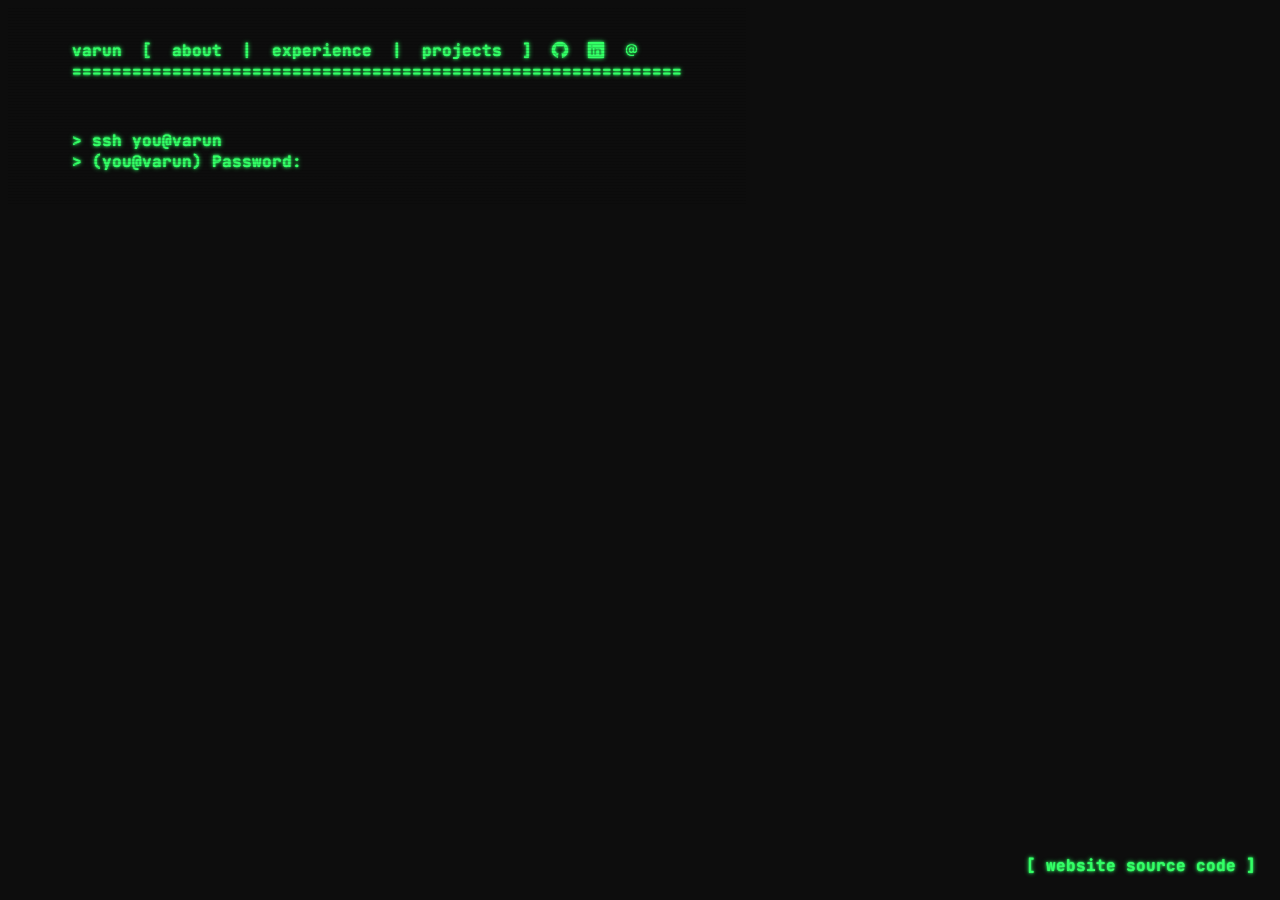
==== index.html @ d95a9692 "some content" ====
<!DOCTYPE html>
<html lang="en">
<head>
    <meta charset="UTF-8">
    <meta name="viewport" content="width=device-width, initial-scale=1.0">
    <link rel="stylesheet" href="https://cdn.jsdelivr.net/npm/bootstrap-icons@1.11.3/font/bootstrap-icons.min.css">
    <link rel="stylesheet" href="retro.css">
    <link rel="stylesheet" href="index.css">
    <title>Document</title>
</head>
<body class="crt-screen">
    <header>
        <div class="crt-text"><a href="#varun">varun</a></div>
        <div class="crt-text">[</div>
        <div class="crt-text"><a href="#about">about</a></div>
        <div class="crt-text">|</div>
        <div class="crt-text"><a href="#experience">experience</a></div>
        <div class="crt-text">|</div>
        <div class="crt-text"><a href="#projects">projects</a></div>
        <div class="crt-text">]</div>
        <div class="crt-text">
            <a href="https://github.com/oolio151" target="_blank">
                <i class="bi bi-github"></i>
            </a>
        </div>
        <div class="crt-text">
            <a href="https://linkedin.com/in/varsam" target="_blank">
                <i class="bi bi-linkedin"></i>
            </a>
        </div>
        <div class="crt-text">
            <a href="mailto:vsammeta5526@gmail.com" target="_blank">
                <i class="bi bi-at"></i>
            </a>
        </div>
    </header>
    <div class="crt-text" style="margin-bottom: 3em;">=============================================================</div>

    <div id="intro" class="crt-text">
        <div class="intro-line">&gt; ssh you@varun</div>
        <div class="intro-line">&gt; (you@varun) Password:</div>
        <!-- <div class="intro-line">cool and quirky /etc/motd here</div> -->
    </div>

    <div id="welcome-line" class="crt-text" style="display: none;">welcome to my website! click on a link to start exploring!</div>

    <div id="console-output" class="crt-text"></div>

    <div id="console-line" class="crt-text" style="display: none;"><span style="--crt-color: #25b349;">you@varun:</span><span style="--crt-color: #3347ff;">~</span><span style="--crt-color: #33ff66;" id="console-cmd">$</span></div>

    <a href="https://github.com/oolio151/oolio151.github.io" class="icon-link crt-fixed-link crt-text" target="_blank" rel="noopener noreferrer">
        [ website source code ]
    </a>
    <script src="script.js"></script>
</body>
</html>
---- retro.css ----
.crt-screen {
  position: relative;
  display: inline-block;
  padding: 2rem 4rem;
  background: #0d0d0d;
  overflow: hidden;
}

.crt-text,
.crt-text * {
  font-family: "JetBrains Mono", monospace;
  font-weight: 700;
  color: var(--crt-color, #33ff66);
  text-shadow:
    0 0 0.05em var(--crt-color, #33ff66),
    0 0 0.15em var(--crt-color, #33ff66),
    0 0 0.3em var(--crt-color, #33ff66);
}

.crt-screen::before {
  content: "";
  position: absolute;
  inset: 0;
  background: repeating-linear-gradient(
    to bottom,
    rgba(0, 0, 0, 0.15),
    rgba(0, 0, 0, 0.15) 1px,
    transparent 1px,
    transparent 3px
  );
  pointer-events: none;
  z-index: 2;
}

.crt-invert {
  background-color: var(--crt-color, #33ff66);
  color: #0d0d0d;
  padding: 0.1em;
}
---- index.css ----
@import url('https://fonts.googleapis.com/css2?family=JetBrains+Mono:wght@400;700&display=swap');

body {
  font-family: "JetBrains Mono", monospace;
  background-color: black;
  color: rgb(0, 255,0 );
}

a {
    text-decoration: none;
    color: inherit;
}

a:hover {
    text-decoration: underline;
}

header {
    display: flex;

}

header div {
    margin-right: 2ch;
}

.intro-line {
  opacity: 0;
  transition: opacity 0.3s ease;
}

.intro-line.visible {
  opacity: 1;
}

.crt-fixed-link {
  position: fixed;
  bottom: 1.5rem;
  right: 1.5rem;
  z-index: 10;
}
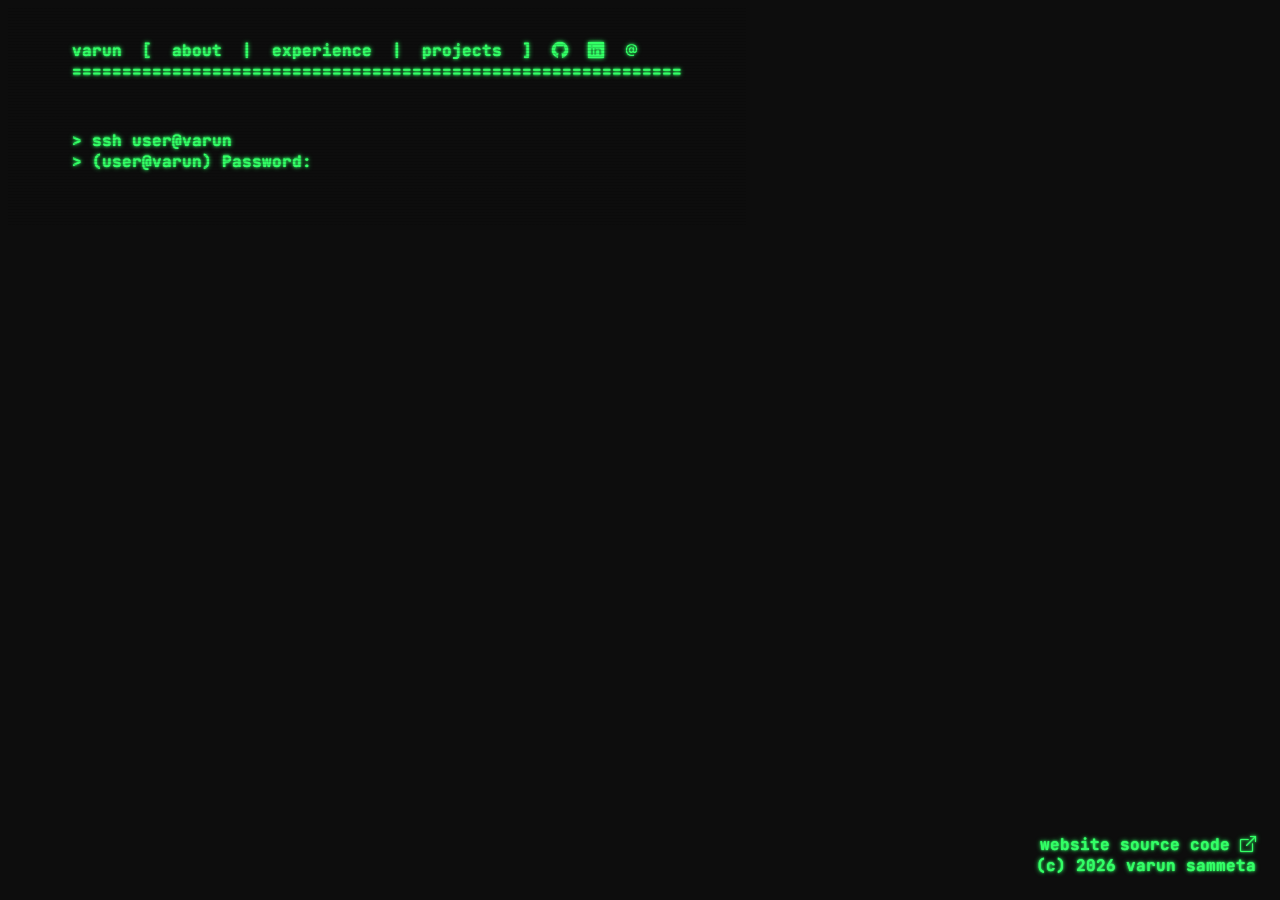
==== commit 8e9ce3fb: ":)" ====
--- a/index.html
+++ b/index.html
@@ -37,8 +37,8 @@
     <div class="crt-text" style="margin-bottom: 3em;">=============================================================</div>
 
     <div id="intro" class="crt-text">
-        <div class="intro-line">&gt; ssh you@varun</div>
-        <div class="intro-line">&gt; (you@varun) Password:</div>
+        <div class="intro-line">&gt; ssh user@varun</div>
+        <div class="intro-line">&gt; (user@varun) Password:</div>
         <!-- <div class="intro-line">cool and quirky /etc/motd here</div> -->
     </div>
 
@@ -46,11 +46,21 @@
 
     <div id="console-output" class="crt-text"></div>
 
-    <div id="console-line" class="crt-text" style="display: none;"><span style="--crt-color: #25b349;">you@varun:</span><span style="--crt-color: #3347ff;">~</span><span style="--crt-color: #33ff66;" id="console-cmd">$</span></div>
+    <br>
+    <div id="console-line" class="crt-text" style="display: none;"><span style="--crt-color: #25b349;">user@varun:</span><span style="--crt-color: #3347ff;">~</span><span style="--crt-color: #33ff66;" id="console-cmd">$</span></div>
 
-    <a href="https://github.com/oolio151/oolio151.github.io" class="icon-link crt-fixed-link crt-text" target="_blank" rel="noopener noreferrer">
-        [ website source code ]
-    </a>
+    <div class="crt-fixed-link" style="text-align: end;">
+        <a href="https://github.com/oolio151/oolio151.github.io"
+        class="icon-link crt-text"
+        target="_blank"
+        rel="noopener noreferrer">
+            website source code <i class="bi bi-box-arrow-up-right"></i>
+        </a>
+
+        <div class="icon-link crt-text">
+            (c) 2026 varun sammeta
+        </div>
+    </div>
     <script src="script.js"></script>
 </body>
 </html>
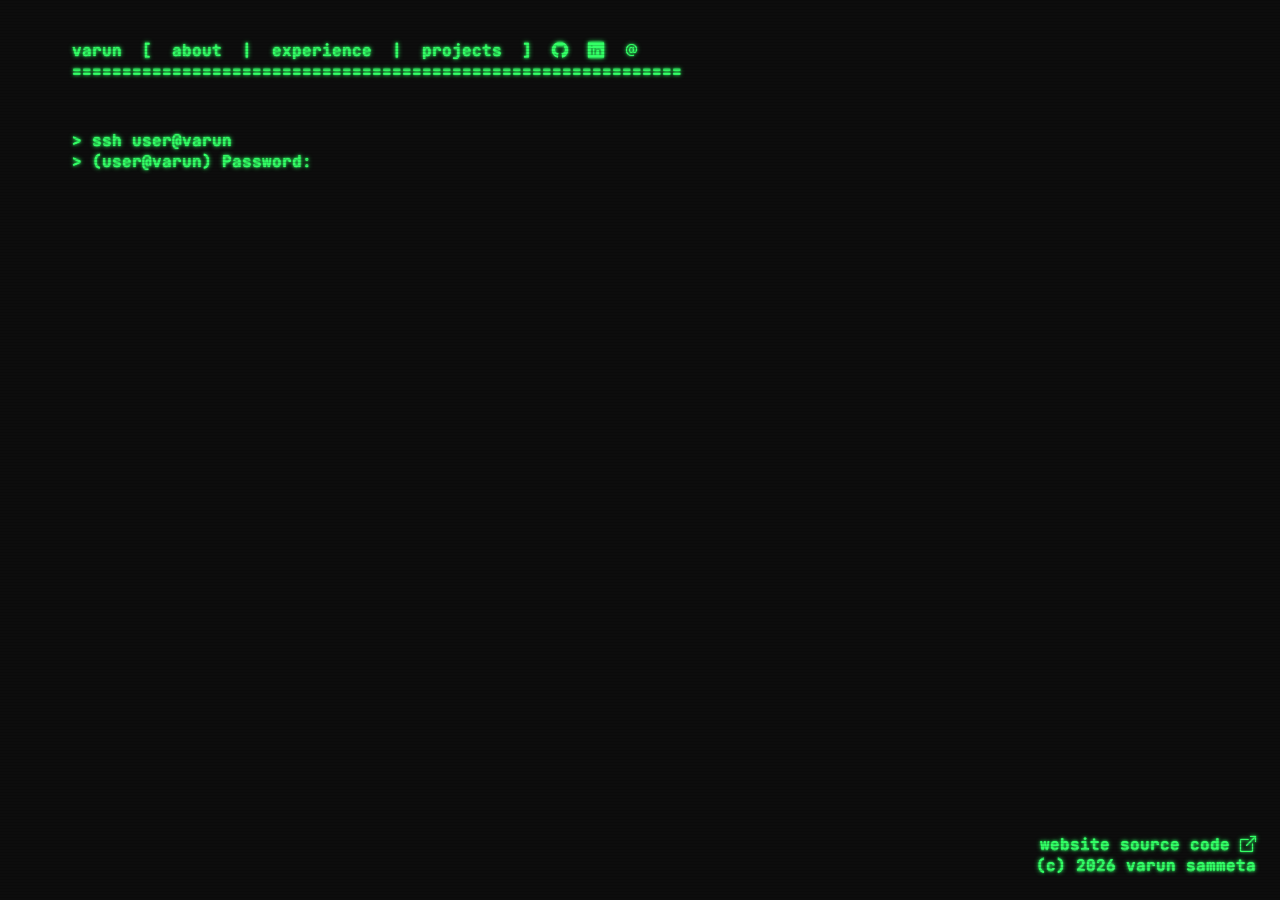
==== commit 18cfb20b: "tab no longer called document lmao" ====
--- a/index.html
+++ b/index.html
@@ -6,7 +6,7 @@
     <link rel="stylesheet" href="https://cdn.jsdelivr.net/npm/bootstrap-icons@1.11.3/font/bootstrap-icons.min.css">
     <link rel="stylesheet" href="retro.css">
     <link rel="stylesheet" href="index.css">
-    <title>Document</title>
+    <title>user@varun:~</title>
 </head>
 <body class="crt-screen">
     <header>
--- a/retro.css
+++ b/retro.css
@@ -17,9 +17,9 @@
     0 0 0.3em var(--crt-color, #33ff66);
 }
 
-.crt-screen::before {
+body::before {
   content: "";
-  position: absolute;
+  position: fixed;
   inset: 0;
   background: repeating-linear-gradient(
     to bottom,
--- a/index.css
+++ b/index.css
@@ -37,5 +37,5 @@
   position: fixed;
   bottom: 1.5rem;
   right: 1.5rem;
-  z-index: 10;
-}+  z-index: 1;
+}
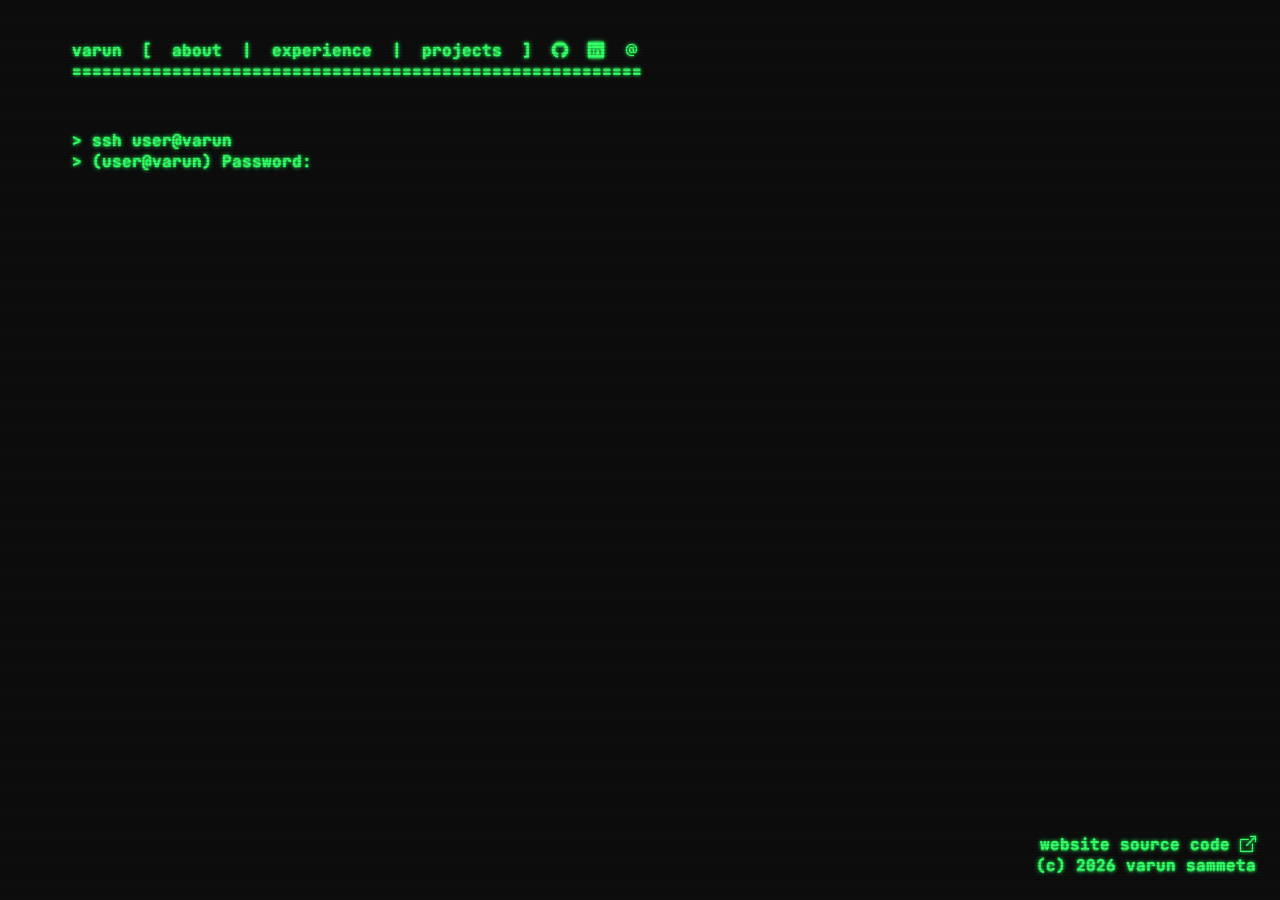
==== commit 151dcaa8: "lov emedia queries" ====
--- a/index.html
+++ b/index.html
@@ -18,23 +18,19 @@
         <div class="crt-text">|</div>
         <div class="crt-text"><a href="#projects">projects</a></div>
         <div class="crt-text">]</div>
-        <div class="crt-text">
-            <a href="https://github.com/oolio151" target="_blank">
-                <i class="bi bi-github"></i>
-            </a>
-        </div>
-        <div class="crt-text">
-            <a href="https://linkedin.com/in/varsam" target="_blank">
-                <i class="bi bi-linkedin"></i>
-            </a>
-        </div>
-        <div class="crt-text">
-            <a href="mailto:vsammeta5526@gmail.com" target="_blank">
-                <i class="bi bi-at"></i>
-            </a>
+        <div class="social-icons">
+            <div class="crt-text">
+                <a href="https://github.com/oolio151" target="_blank"><i class="bi bi-github"></i></a>
+            </div>
+            <div class="crt-text">
+                <a href="https://linkedin.com/in/varsam" target="_blank"><i class="bi bi-linkedin"></i></a>
+            </div>
+            <div class="crt-text">
+                <a href="mailto:vsammeta5526@gmail.com" target="_blank"><i class="bi bi-at"></i></a>
+            </div>
         </div>
     </header>
-    <div class="crt-text" style="margin-bottom: 3em;">=============================================================</div>
+    <div class="crt-text" style="margin-bottom: 3em;">=========================================================</div>
 
     <div id="intro" class="crt-text">
         <div class="intro-line">&gt; ssh user@varun</div>
@@ -42,7 +38,7 @@
         <!-- <div class="intro-line">cool and quirky /etc/motd here</div> -->
     </div>
 
-    <div id="welcome-line" class="crt-text" style="display: none;">welcome to my website! click on a link to start exploring!</div>
+    <div id="welcome-line" class="crt-text" style="display: none;">Hi! I'm Varun Sammeta, a Computer Engineering Student at the University of Maryland, College Park, most likely graduating Fall 2028. I have experience with robotics, various types of collaborative software projects, and AI.<br><br>I am currently working tech staff and development at UMIACS, and working on some side projects including emulators and microcontroller tools.<br><br>Feel free to reach out!<br><br>Click on a link to explore my site.</div>
 
     <div id="console-output" class="crt-text"></div>
 
--- a/index.css
+++ b/index.css
@@ -17,7 +17,6 @@
 
 header {
     display: flex;
-
 }
 
 header div {
@@ -39,3 +38,77 @@
   right: 1.5rem;
   z-index: 1;
 }
+
+html, body {
+  max-width: 100%;
+  overflow-x: hidden;
+}
+*, *::before, *::after {
+  box-sizing: border-box;
+}
+
+.social-icons {
+  display: flex;
+}
+
+@media (max-width: 600px) {
+  .crt-screen {
+    display: block;
+    padding: 1.25rem 1rem;
+  }
+
+  header {
+    flex-wrap: wrap;
+    row-gap: 0.5rem;
+    padding-bottom: 1rem;
+  }
+
+  header div {
+    margin-right: 1ch;
+    font-size: 0.85rem;
+  }
+
+  .crt-text[style*="margin-bottom: 3em"] {
+    display: none;
+  }
+
+  .exp-row {
+    flex-direction: column;
+    gap: 0.5rem;
+  }
+
+  #console-line {
+    display: none !important;
+  }
+
+  .social-icons {
+    position: fixed;
+    bottom: 4.5rem;
+    left: 0;
+    width: 100%;
+    justify-content: center;
+    gap: 2ch;
+    background: #0d0d0d;
+    padding: 0.75rem 0;
+  }
+
+  .social-icons .bi {
+    font-size: 1.75rem;
+    padding-left: 0.5rem;
+    padding-right: 0.5rem;
+  }
+
+  .crt-fixed-link {
+    position: fixed;
+    bottom: 1.5rem;
+    left: 0;
+    width: 100%;
+    text-align: center;
+    display: flex;
+    flex-direction: column;
+    align-items: center;
+    gap: 0.25rem;
+    background: #0d0d0d;
+    margin-top: 2rem;
+  }
+}
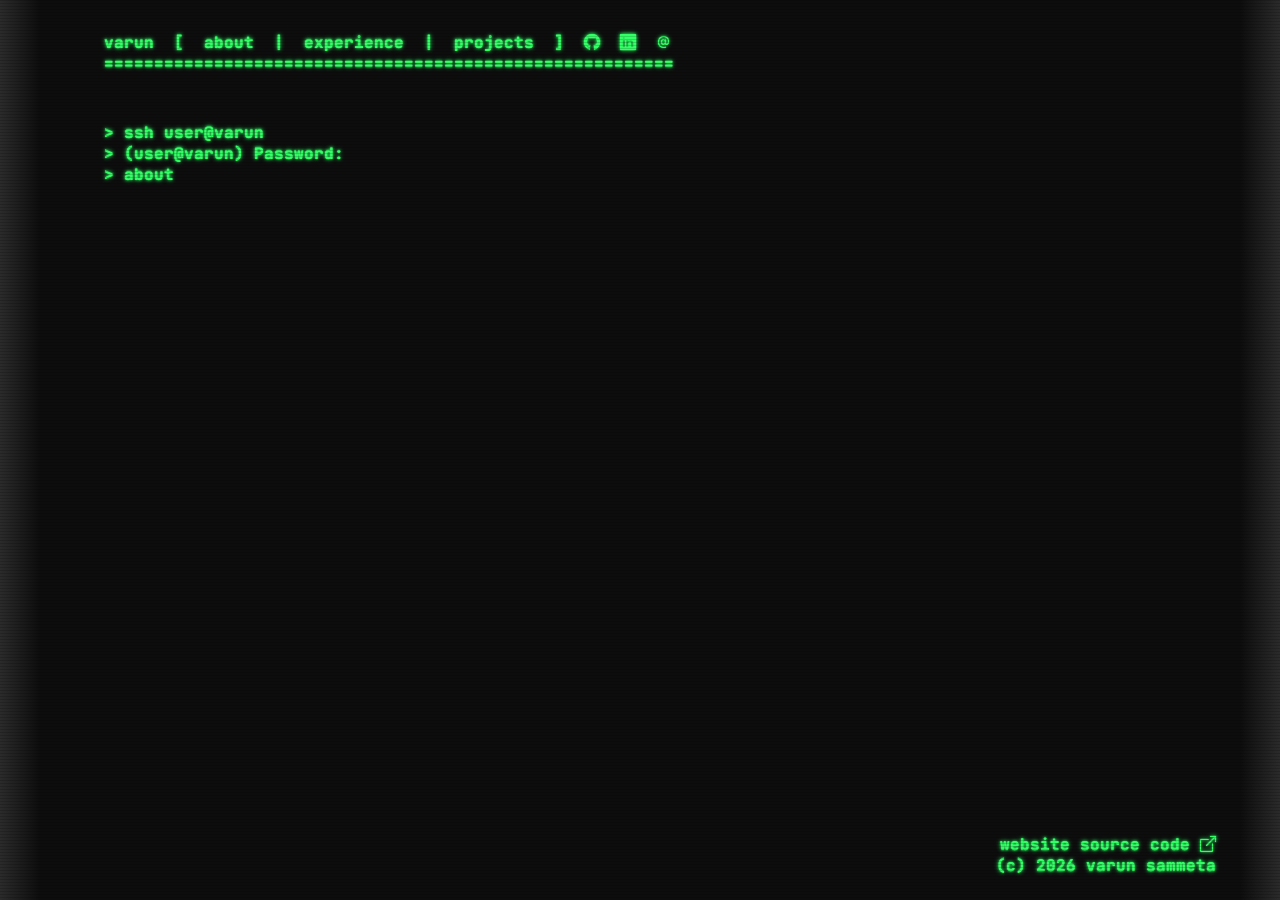
==== commit 245ae13f: "big fix" ====
--- a/index.html
+++ b/index.html
@@ -6,7 +6,8 @@
     <link rel="stylesheet" href="https://cdn.jsdelivr.net/npm/bootstrap-icons@1.11.3/font/bootstrap-icons.min.css">
     <link rel="stylesheet" href="retro.css">
     <link rel="stylesheet" href="index.css">
-    <title>user@varun:~</title>
+    <title>Varun Sammeta</title>
+    <link rel="icon" href="data:image/svg+xml,<svg xmlns='http://www.w3.org/2000/svg' viewBox='0 0 100 100'><text y='.9em' font-size='90'>V</text></svg>">
 </head>
 <body class="crt-screen">
     <header>
@@ -34,11 +35,12 @@
 
     <div id="intro" class="crt-text">
         <div class="intro-line">&gt; ssh user@varun</div>
-        <div class="intro-line">&gt; (user@varun) Password:</div>
+        <div class="intro-line">&gt; (user@varun) Password:</div><div></div>
+        <div class="intro-line">&gt; about</div>
         <!-- <div class="intro-line">cool and quirky /etc/motd here</div> -->
     </div>
 
-    <div id="welcome-line" class="crt-text" style="display: none;">Hi! I'm Varun Sammeta, a Computer Engineering Student at the University of Maryland, College Park, most likely graduating Fall 2028. I have experience with robotics, various types of collaborative software projects, and AI.<br><br>I am currently working tech staff and development at UMIACS, and working on some side projects including emulators and microcontroller tools.<br><br>Feel free to reach out!<br><br>Click on a link to explore my site.</div>
+    <div id="welcome-line" class="crt-text" style="display: none;"></div>
 
     <div id="console-output" class="crt-text"></div>
 
@@ -59,4 +61,4 @@
     </div>
     <script src="script.js"></script>
 </body>
-</html>+</html>
--- a/index.css
+++ b/index.css
@@ -32,17 +32,83 @@
   opacity: 1;
 }
 
+.loading-paragraph {
+  margin: 0 0 1rem;
+  opacity: 0;
+  transition: opacity 0.35s ease;
+}
+
+.loading-paragraph.visible {
+  opacity: 1;
+}
+
+.sequential-content > .loading-block {
+  opacity: 0;
+  transition: opacity 0.35s ease;
+}
+
+.sequential-content > .loading-block.visible {
+  opacity: 1;
+}
+
+.sequential-content > p {
+  margin: 0 0 1rem;
+}
+
+.sequential-content img {
+  border-radius: 5px;
+}
+
+.song-row {
+  display: flex;
+  align-items: flex-start;
+  gap: 1.5rem;
+  margin-top: 0.5rem;
+}
+
+.song-row img {
+  width: 6ch;
+  height: 6ch;
+  object-fit: cover;
+  flex-shrink: 0;
+}
+
+.song-heading {
+  display: flex;
+  align-items: center;
+  gap: 0.6rem;
+}
+
+.song-refresh {
+  padding: 0;
+  border: 0;
+  background: transparent;
+  color: inherit;
+  font: inherit;
+  cursor: pointer;
+}
+
+.song-refresh:hover,
+.song-refresh:focus-visible {
+  text-decoration: underline;
+}
+
 .crt-fixed-link {
   position: fixed;
+  right: 1.5rem;
   bottom: 1.5rem;
-  right: 1.5rem;
   z-index: 1;
+  text-align: right;
 }
 
 html, body {
   max-width: 100%;
   overflow-x: hidden;
 }
+
+html {
+  background-color: black;
+}
 *, *::before, *::after {
   box-sizing: border-box;
 }
@@ -51,64 +117,91 @@
   display: flex;
 }
 
+@media (min-width: 601px) {
+    .crt-screen {
+        display: block;
+        width: 100%;
+        max-width: 133.333vh;
+        min-height: 100vh;
+        margin: 0 auto;
+    }
+
+    .crt-fixed-link {
+        right: max(1.5rem, calc((100vw - 133.333vh) / 2 + 1.5rem));
+    }
+}
+
+@media (min-width: 601px) and (min-aspect-ratio: 4 / 3) {
+    html {
+        background: linear-gradient(
+            to right,
+            #2b2b2b 0,
+            #0d0d0d calc(50% - 66.6665vh),
+            #0d0d0d calc(50% + 66.6665vh),
+            #2b2b2b 100%
+        );
+        background-attachment: fixed;
+    }
+}
+
 @media (max-width: 600px) {
-  .crt-screen {
-    display: block;
-    padding: 1.25rem 1rem;
-  }
-
-  header {
-    flex-wrap: wrap;
-    row-gap: 0.5rem;
-    padding-bottom: 1rem;
-  }
-
-  header div {
-    margin-right: 1ch;
-    font-size: 0.85rem;
-  }
-
-  .crt-text[style*="margin-bottom: 3em"] {
-    display: none;
-  }
-
-  .exp-row {
-    flex-direction: column;
-    gap: 0.5rem;
-  }
-
-  #console-line {
-    display: none !important;
-  }
-
-  .social-icons {
-    position: fixed;
-    bottom: 4.5rem;
-    left: 0;
-    width: 100%;
-    justify-content: center;
-    gap: 2ch;
-    background: #0d0d0d;
-    padding: 0.75rem 0;
-  }
-
-  .social-icons .bi {
-    font-size: 1.75rem;
-    padding-left: 0.5rem;
-    padding-right: 0.5rem;
-  }
-
-  .crt-fixed-link {
-    position: fixed;
-    bottom: 1.5rem;
-    left: 0;
-    width: 100%;
-    text-align: center;
-    display: flex;
-    flex-direction: column;
-    align-items: center;
-    gap: 0.25rem;
-    background: #0d0d0d;
-    margin-top: 2rem;
-  }
-}+    .crt-screen {
+        display: block;
+        padding: 1.25rem 1rem;
+        padding-bottom: 9rem;
+    }
+
+    header {
+        flex-wrap: wrap;
+        row-gap: 0.5rem;
+        padding-bottom: 1rem;
+    }
+
+    header div {
+        margin-right: 1ch;
+        font-size: 0.85rem;
+    }
+
+    .crt-text[style*="margin-bottom: 3em"] {
+        display: none;
+    }
+
+    .exp-row {
+        flex-direction: column;
+        gap: 0.5rem;
+    }
+
+    #console-line {
+        display: none !important;
+    }
+
+    .social-icons {
+        position: fixed;
+        bottom: 4.5rem;
+        left: 0;
+        width: 100%;
+        justify-content: center;
+        gap: 2ch;
+        background: #0d0d0d;
+        padding: 0.75rem 0;
+    }
+
+    .social-icons .bi {
+        font-size: 1.75rem;
+        padding-left: 0.5rem;
+        padding-right: 0.5rem;
+    }
+
+    .crt-fixed-link {
+        display: flex;
+        flex-direction: column;
+        align-items: center;
+        gap: 0.25rem;
+        right: 0;
+        left: 0;
+        bottom: 1rem;
+        width: 100%;
+        text-align: center;
+        background: #0d0d0d;
+    }
+}
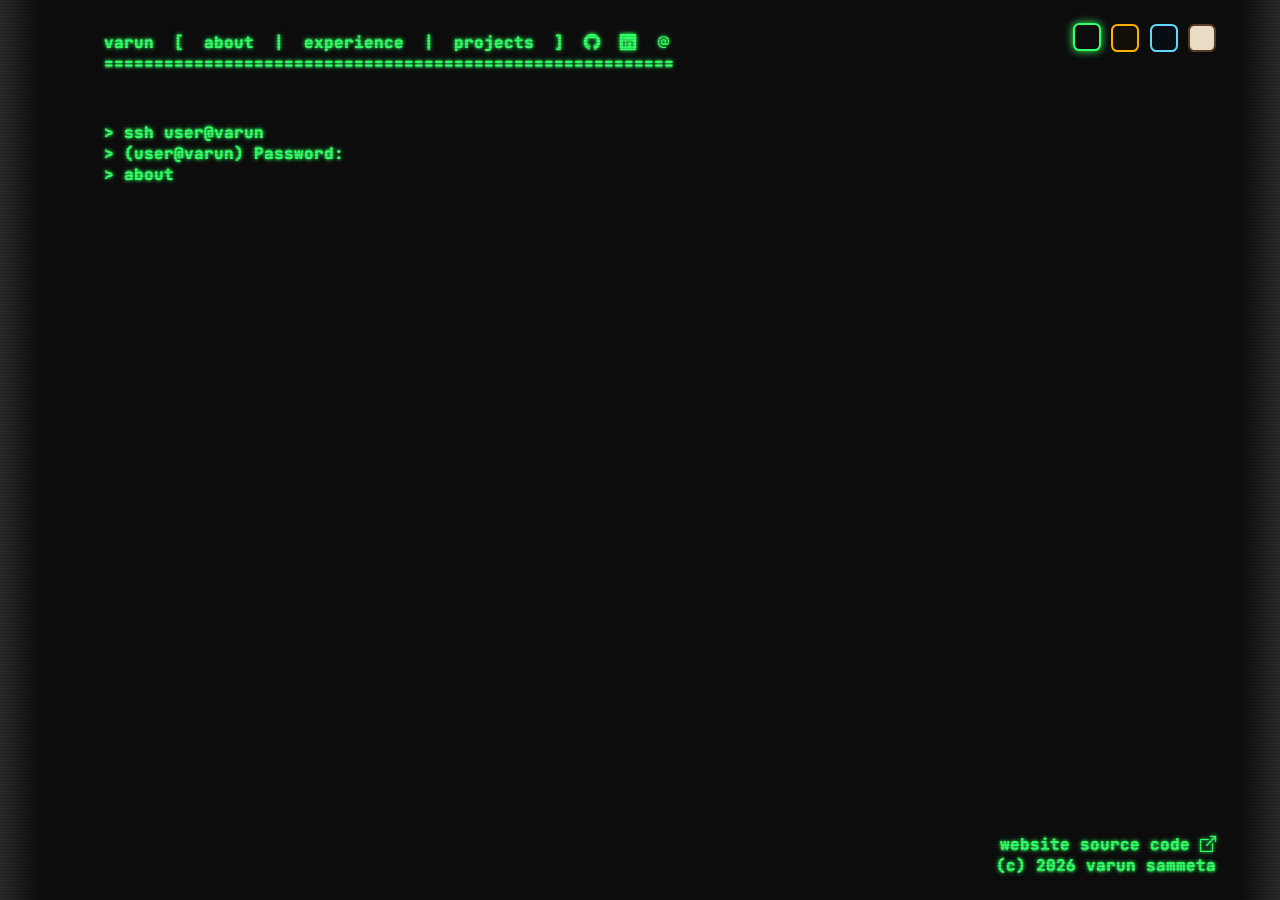
==== commit d827a6e3: "added color palletes" ====
--- a/index.html
+++ b/index.html
@@ -45,7 +45,14 @@
     <div id="console-output" class="crt-text"></div>
 
     <br>
-    <div id="console-line" class="crt-text" style="display: none;"><span style="--crt-color: #25b349;">user@varun:</span><span style="--crt-color: #3347ff;">~</span><span style="--crt-color: #33ff66;" id="console-cmd">$</span></div>
+    <div id="console-line" class="crt-text" style="display: none;"><span style="--crt-color: var(--crt-secondary);">user@varun:</span><span style="--crt-color: var(--crt-accent);">~</span><span style="--crt-color: var(--crt-primary);" id="console-cmd">$</span></div>
+
+    <div class="theme-controls" aria-label="Color scheme">
+        <button class="theme-button" type="button" data-theme="green" aria-label="Green color scheme" title="Green" style="--swatch-background: #0d0d0d; --swatch-primary: #33ff66;"></button>
+        <button class="theme-button" type="button" data-theme="amber" aria-label="Amber color scheme" title="Amber" style="--swatch-background: #140f08; --swatch-primary: #ffb000;"></button>
+        <button class="theme-button" type="button" data-theme="blue" aria-label="Blue color scheme" title="Blue" style="--swatch-background: #080d14; --swatch-primary: #62d8ff;"></button>
+        <button class="theme-button" type="button" data-theme="mono" aria-label="Beige color scheme" title="Beige" style="--swatch-background: #e8dcc4; --swatch-primary: #5c3b24;"></button>
+    </div>
 
     <div class="crt-fixed-link" style="text-align: end;">
         <a href="https://github.com/oolio151/oolio151.github.io"
--- a/retro.css
+++ b/retro.css
@@ -2,7 +2,7 @@
   position: relative;
   display: inline-block;
   padding: 2rem 4rem;
-  background: #0d0d0d;
+  background: var(--crt-background);
   overflow: hidden;
 }
 
@@ -10,11 +10,11 @@
 .crt-text * {
   font-family: "JetBrains Mono", monospace;
   font-weight: 700;
-  color: var(--crt-color, #33ff66);
+  color: var(--crt-color, var(--crt-primary));
   text-shadow:
-    0 0 0.05em var(--crt-color, #33ff66),
-    0 0 0.15em var(--crt-color, #33ff66),
-    0 0 0.3em var(--crt-color, #33ff66);
+    0 0 0.05em var(--crt-color, var(--crt-primary)),
+    0 0 0.15em var(--crt-color, var(--crt-primary)),
+    0 0 0.3em var(--crt-color, var(--crt-primary));
 }
 
 body::before {
@@ -33,7 +33,7 @@
 }
 
 .crt-invert {
-  background-color: var(--crt-color, #33ff66);
-  color: #0d0d0d;
+  background-color: var(--crt-color, var(--crt-primary));
+  color: var(--crt-background);
   padding: 0.1em;
-}+}
--- a/index.css
+++ b/index.css
@@ -1,9 +1,18 @@
 @import url('https://fonts.googleapis.com/css2?family=JetBrains+Mono:wght@400;700&display=swap');
+
+:root {
+  --crt-primary: #33ff66;
+  --crt-secondary: #25b349;
+  --crt-tertiary: #a5b325;
+  --crt-accent: #3347ff;
+  --crt-background: #0d0d0d;
+  --crt-fade: #33ff66;
+}
 
 body {
   font-family: "JetBrains Mono", monospace;
   background-color: black;
-  color: rgb(0, 255,0 );
+  color: var(--crt-primary);
 }
 
 a {
@@ -117,6 +126,10 @@
   display: flex;
 }
 
+.theme-controls {
+  display: none;
+}
+
 @media (min-width: 601px) {
     .crt-screen {
         display: block;
@@ -129,16 +142,42 @@
     .crt-fixed-link {
         right: max(1.5rem, calc((100vw - 133.333vh) / 2 + 1.5rem));
     }
+
+    .theme-controls {
+        position: fixed;
+        top: 1.5rem;
+        right: max(1.5rem, calc((100vw - 133.333vh) / 2 + 1.5rem));
+        z-index: 3;
+        display: flex;
+        gap: 0.65rem;
+    }
+
+    .theme-button {
+        width: 1.75rem;
+        height: 1.75rem;
+        padding: 0;
+        border: 2px solid var(--swatch-primary);
+        border-radius: 0.4rem;
+        background: var(--swatch-background);
+        cursor: pointer;
+    }
+
+    .theme-button:hover,
+    .theme-button:focus-visible,
+    .theme-button[aria-pressed="true"] {
+        box-shadow: 0 0 0.5rem var(--swatch-primary);
+        transform: translateY(-1px);
+    }
 }
 
 @media (min-width: 601px) and (min-aspect-ratio: 4 / 3) {
     html {
         background: linear-gradient(
             to right,
-            #2b2b2b 0,
-            #0d0d0d calc(50% - 66.6665vh),
-            #0d0d0d calc(50% + 66.6665vh),
-            #2b2b2b 100%
+            var(--crt-fade) 0,
+            var(--crt-background) calc(50% - 66.6665vh),
+            var(--crt-background) calc(50% + 66.6665vh),
+            var(--crt-fade) 100%
         );
         background-attachment: fixed;
     }
@@ -182,7 +221,7 @@
         width: 100%;
         justify-content: center;
         gap: 2ch;
-        background: #0d0d0d;
+        background: var(--crt-background);
         padding: 0.75rem 0;
     }
 
@@ -202,6 +241,6 @@
         bottom: 1rem;
         width: 100%;
         text-align: center;
-        background: #0d0d0d;
-    }
-}
+        background: var(--crt-background);
+    }
+}
